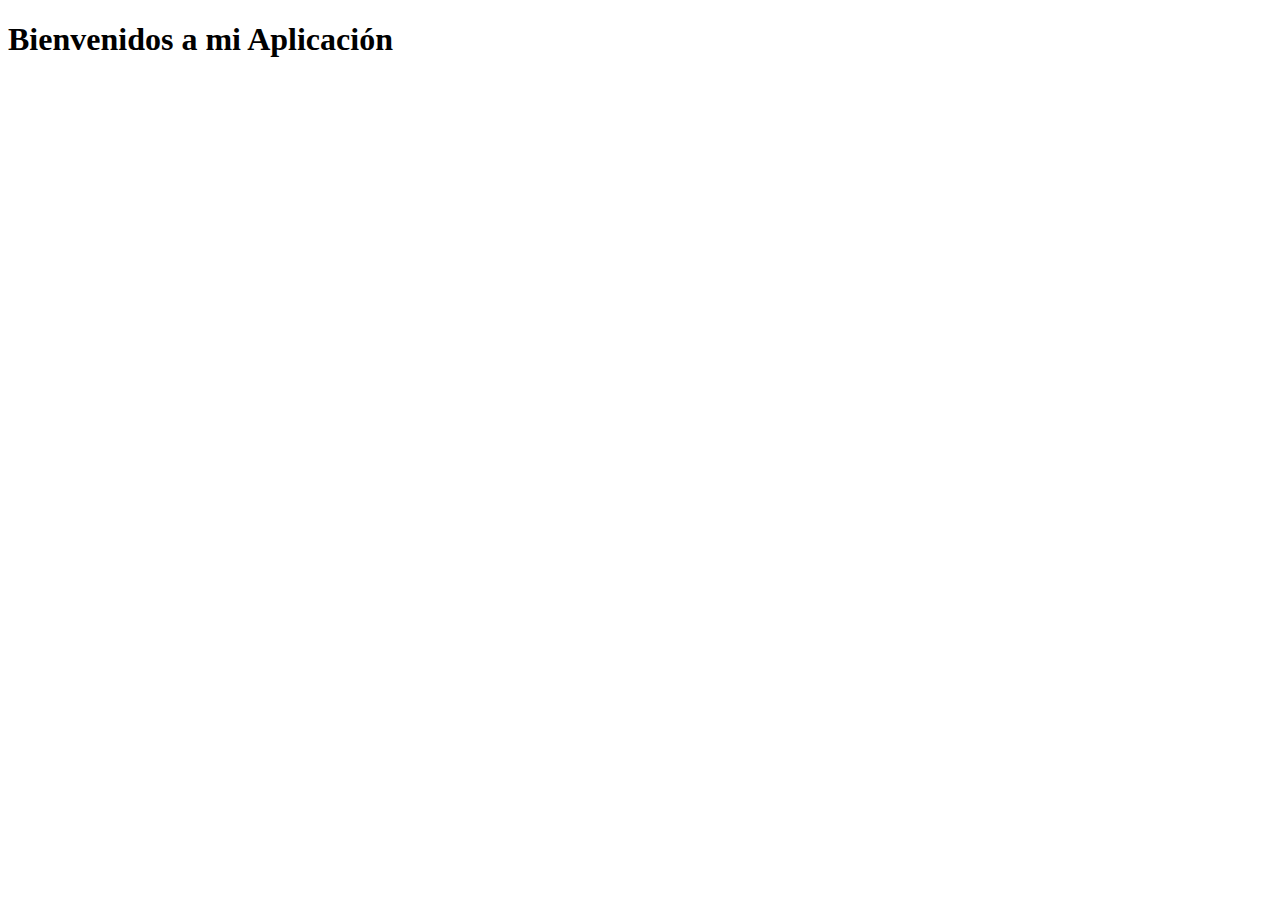
==== inicio.html @ 1e77addb "Inicio en archivos html" ====
<!DOCTYPE html>
<html lang="en">
<head>
    <meta charset="UTF-8">
    <meta http-equiv="X-UA-Compatible" content="IE=edge">
    <meta name="viewport" content="width=device-width, initial-scale=1.0">
    <title>Login</title>
    <link rel="stylesheet" href="./css/bootstrap.min.css">
    <link rel="stylesheet" href="./css/estilos.css">
</head>
<body>
    <h1>Bienvenidos a mi Aplicación</h1>
</body>
</html>
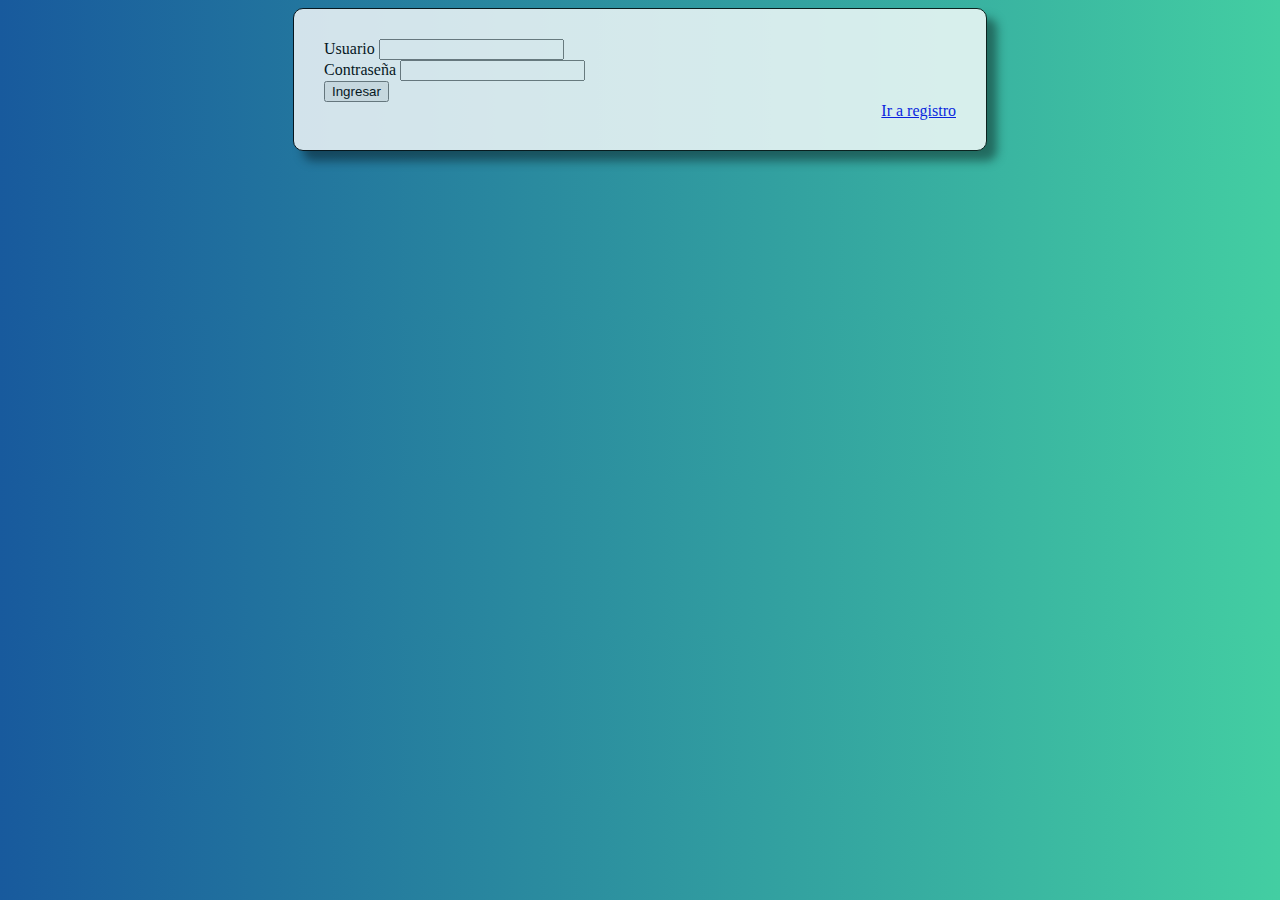
==== commit 21bbc651: "Finalizando proyecto" ====
--- a/inicio.html
+++ b/inicio.html
@@ -9,6 +9,27 @@
     <link rel="stylesheet" href="./css/estilos.css">
 </head>
 <body>
-    <h1>Bienvenidos a mi Aplicación</h1>
+    <div class="container mt-5">
+        <div class="jumbotron">
+            <h1>Bienvenidos a mi Aplicación</h1>
+        </div>
+        <div id="salir">
+            <button class="btn btn-outline-danger" id="btaSalir">Salir</button>
+        </div>
+    </div>
+    <script>
+        window.addEventListener('load', function(){
+            if (localStorage.getItem('sesion')==null) {
+                window.location.replace('./index.html','_self')
+            }
+        });
+
+        const boton = document.getElementById ('btaSalir');
+        boton.addEventListener('click', function(e){
+            e.preventDefault();
+            localStorage.removeItem('sesion');
+            window.open('./index.html', '_self');
+        });
+    </script>
 </body>
 </html>--- a/css/estilos.css
+++ b/css/estilos.css
@@ -0,0 +1,16 @@
+body{
+    background: linear-gradient(to right, #185a9d, #43cea2);
+}
+#login, #registro{
+    width: 50%;
+    border: 1px solid black;
+    border-radius: 10px;
+    margin: 0 auto;
+    padding: 30px;
+    background: #fff;
+    opacity: 80%;
+    box-shadow: 10px 10px 10px 0px rgba(0,0,0,.5);
+}
+#link, #salir{
+    text-align: right;
+}